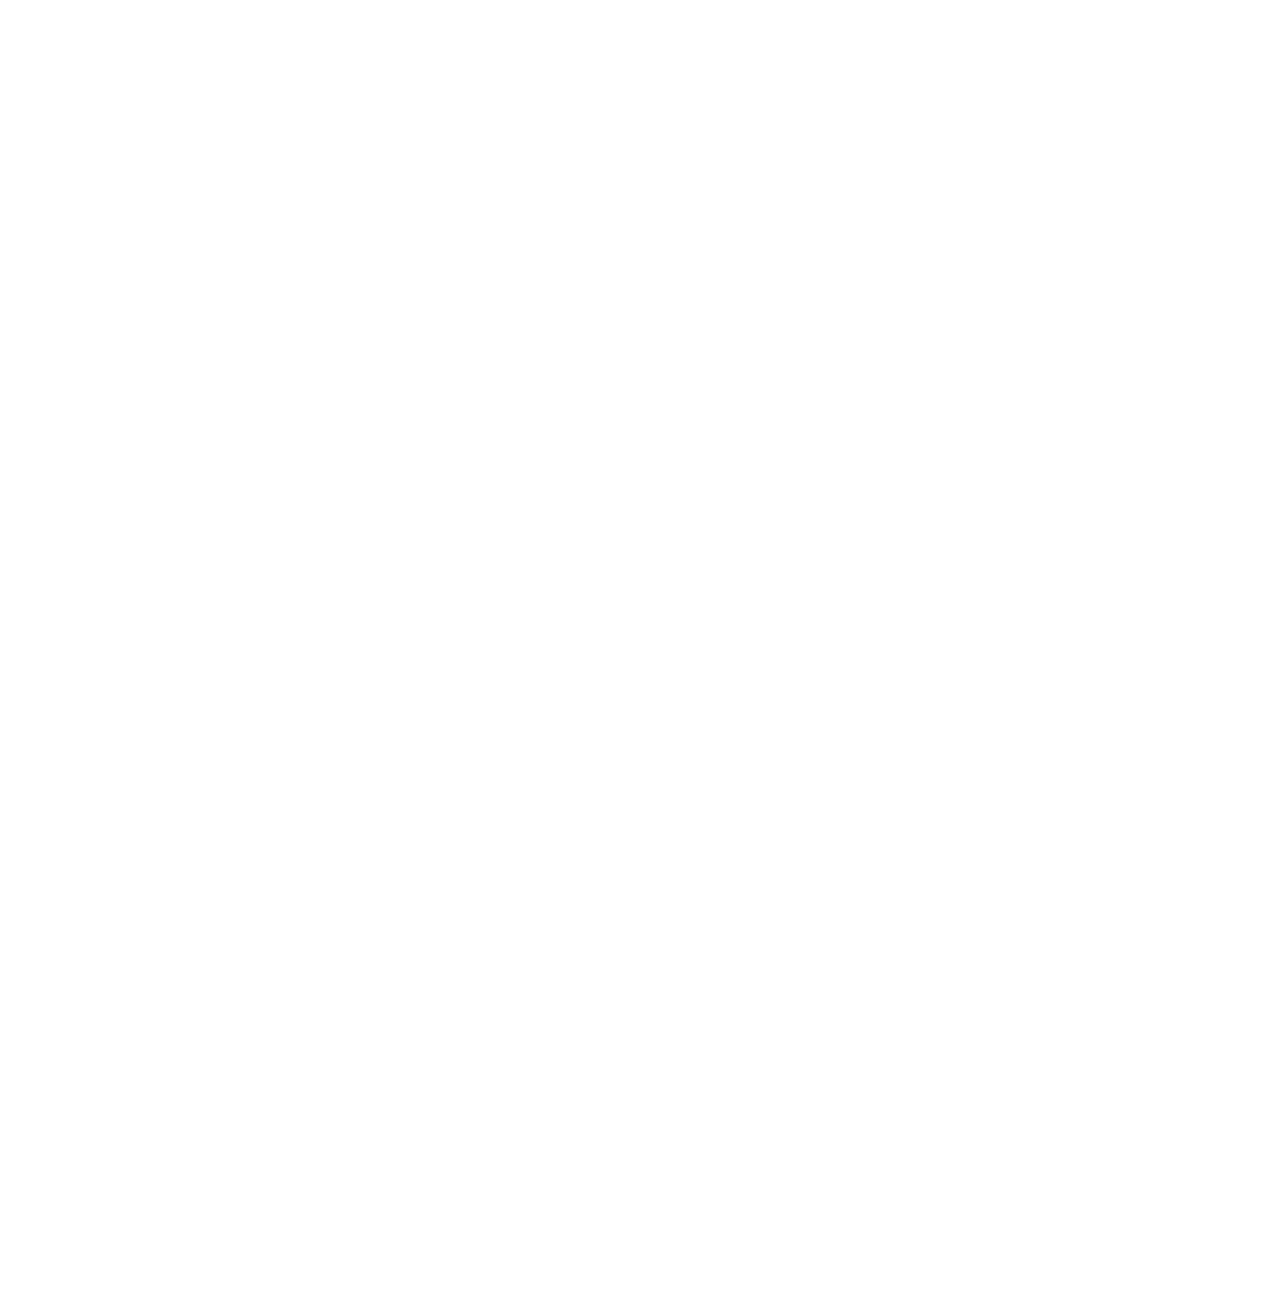
==== index.html @ 205726da "project 3" ====
<!DOCTYPE html>

<html>
<head>
    <meta Content-Type: text/html; charset=utf-8>
    <title>Project 3</title>
    
    <link href="css/bootstrap.min.css" rel="stylesheet">
    <script src="http://ajax.googleapis.com/ajax/libs/jquery/1.8.2/jquery.min.js"></script>
    <script src="http://code.highcharts.com/highcharts.js"></script>

<script>
    
$(function () {
    $('#scatter-graph').highcharts({
        chart: {
            type: 'scatter',
            zoomType: 'xy'
        },
        title: {
            text: 'Amount of Funding for Health/Food Versus Number of Farmers Markets by Too and Least States'
        },
        subtitle: {
            text: 'Source: Heinz  2003'
        },
        xAxis: {
            title: {
                enabled: true,
                text: 'Amount of Funding ($)'
            },
            startOnTick: true,
            endOnTick: true,
            showLastLabel: true
        },
        yAxis: {
            title: {
                text: 'Number of Farmers Markets'
            }
        },
        legend: {
            layout: 'vertical',
            align: 'left',
            verticalAlign: 'top',
            x: 60,
            y: 50,
            floating: true,
            backgroundColor: (Highcharts.theme && Highcharts.theme.legendBackgroundColor) || '#FFFFFF',
            borderWidth: 1
        },
        plotOptions: {
            scatter: {
                marker: {
                    radius: 5,
                    states: {
                        hover: {
                            enabled: true,
                            lineColor: 'rgb(100,100,100)'
                        }
                    }
                },
                states: {
                    hover: {
                        marker: {
                            enabled: false
                        }
                    }
                },
                tooltip: {
                    headerFormat: '<b>{series.name}</b><br>',
                    pointFormat: '{point.x} markets, ${point.y} of funding'
                }
            }
        },
        series: [{
            name: 'Fullerton, ND',
            color: 'rgba(223, 83, 83, .5)',
            data: [[0, 392]]

        }, {
            name: 'Madison, WI',
            color: 'rgba(119, 152, 191, .5)',
            data: [[18, 4126641]]
        }, {
            name: 'Dallas, OR',
            color: 'rgba(119, 152, 191, .5)',
            data: [[1, 10199264]]
        }]
    });
});    
    
    
   
   
    
    
    
$(function () { 
        $('#bar-chart').highcharts({
                chart: {
                    type: 'scatter'
                },
                title: {
                    text: 'Project scores'
                },
                xAxis: {
                    categories: ['Project 1', 'Project 2', 'Project 3']
                },
                yAxis: {
                    title: {
                        text: 'Funding Amount'
                    }
                },
                labels:{
                    items:[{
                        html: "This is my label",
                        style: {
                            left: '700px',
                            top: '300px',
                        }
                    }]
                    
                },


                series: [{
                    name: 'Walker, MN',
                    color: 'rgba(223, 83, 83, .5)',
                    data: [398, 2]
                }, {
                    name: 'Dallas, OR',
                    data: [100, 30, 80]
                }, {
                    name: 'West Poland, ME',
                    data: [5, 40, 20]
                }]
            });
        });

        $(function () {

    $(document).ready(function () {

        // Build the chart
        $('#pie-chart').highcharts({
            chart: {
                plotBackgroundColor: null,
                plotBorderWidth: null,
                plotShadow: false
            },
            title: {
                text: 'Browser market shares at a specific website, 2014'
            },
            tooltip: {
                pointFormat: '{series.name}: <b>{point.percentage:.1f}%</b>'
            },
            plotOptions: {
                pie: {
                    allowPointSelect: true,
                    cursor: 'pointer',
                    dataLabels: {
                        enabled: false
                    },
                    showInLegend: true
                }
            },
            series: [{
                type: 'pie',
                name: 'Browser share',
                data: [
                    ['Firefox',   45.0],
                    ['IE',       26.8],
                    {
                        name: 'Chrome',
                        y: 12.8,
                        sliced: true,
                        selected: true
                    },
                    ['Safari',    8.5],
                    ['Opera',     6.2],
                    ['Others',   0.7]
                ]
            }]
        });
    });

});
        
        
        
</script>


</head>

<body>

<div id="scatter-graph" style="width:90%; height:500px;"></div>
<div id="bar-chart" style="width:100%; height:400px;"></div>
<div id="pie-chart" style="width:50%; height:400px;"></div>


</body>
</html>


</body>
</html>
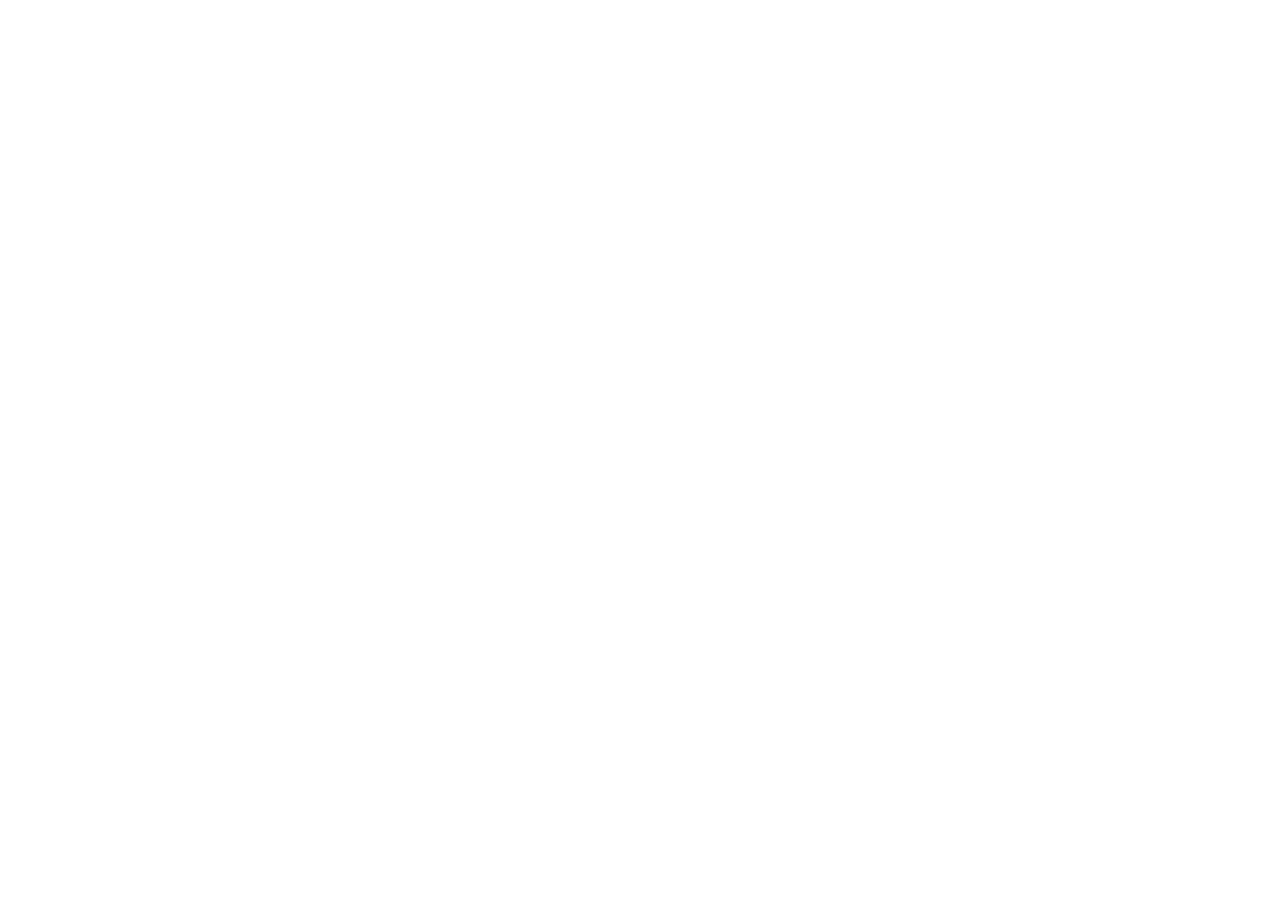
==== commit 25acec59: "a working chart" ====
--- a/index.html
+++ b/index.html
@@ -1,207 +1,15 @@
-<!DOCTYPE html>
+<!DOCTYPE html PUBLIC "-//W3C//DTD XHTML 1.0 Transitional//EN" "http://www.w3.org/TR/xhtml1/DTD/xhtml1-transitional.dtd">
+<html xmlns="http://www.w3.org/1999/xhtml">
+<head>
+    <script src="http://ajax.googleapis.com/ajax/libs/jquery/1.9.1/jquery.min.js" type="text/javascript"></script>
+    <script src="http://code.highcharts.com/highcharts.js"></script>
+    <script src="/js/chart.js"></script>
+    <link href="StyleSheet.css" rel="stylesheet" type="text/css" />
 
-<html>
-<head>
-    <meta Content-Type: text/html; charset=utf-8>
-    <title>Project 3</title>
-    
-    <link href="css/bootstrap.min.css" rel="stylesheet">
-    <script src="http://ajax.googleapis.com/ajax/libs/jquery/1.8.2/jquery.min.js"></script>
-    <script src="http://code.highcharts.com/highcharts.js"></script>
-
-<script>
-    
-$(function () {
-    $('#scatter-graph').highcharts({
-        chart: {
-            type: 'scatter',
-            zoomType: 'xy'
-        },
-        title: {
-            text: 'Amount of Funding for Health/Food Versus Number of Farmers Markets by Too and Least States'
-        },
-        subtitle: {
-            text: 'Source: Heinz  2003'
-        },
-        xAxis: {
-            title: {
-                enabled: true,
-                text: 'Amount of Funding ($)'
-            },
-            startOnTick: true,
-            endOnTick: true,
-            showLastLabel: true
-        },
-        yAxis: {
-            title: {
-                text: 'Number of Farmers Markets'
-            }
-        },
-        legend: {
-            layout: 'vertical',
-            align: 'left',
-            verticalAlign: 'top',
-            x: 60,
-            y: 50,
-            floating: true,
-            backgroundColor: (Highcharts.theme && Highcharts.theme.legendBackgroundColor) || '#FFFFFF',
-            borderWidth: 1
-        },
-        plotOptions: {
-            scatter: {
-                marker: {
-                    radius: 5,
-                    states: {
-                        hover: {
-                            enabled: true,
-                            lineColor: 'rgb(100,100,100)'
-                        }
-                    }
-                },
-                states: {
-                    hover: {
-                        marker: {
-                            enabled: false
-                        }
-                    }
-                },
-                tooltip: {
-                    headerFormat: '<b>{series.name}</b><br>',
-                    pointFormat: '{point.x} markets, ${point.y} of funding'
-                }
-            }
-        },
-        series: [{
-            name: 'Fullerton, ND',
-            color: 'rgba(223, 83, 83, .5)',
-            data: [[0, 392]]
-
-        }, {
-            name: 'Madison, WI',
-            color: 'rgba(119, 152, 191, .5)',
-            data: [[18, 4126641]]
-        }, {
-            name: 'Dallas, OR',
-            color: 'rgba(119, 152, 191, .5)',
-            data: [[1, 10199264]]
-        }]
-    });
-});    
-    
-    
-   
-   
-    
-    
-    
-$(function () { 
-        $('#bar-chart').highcharts({
-                chart: {
-                    type: 'scatter'
-                },
-                title: {
-                    text: 'Project scores'
-                },
-                xAxis: {
-                    categories: ['Project 1', 'Project 2', 'Project 3']
-                },
-                yAxis: {
-                    title: {
-                        text: 'Funding Amount'
-                    }
-                },
-                labels:{
-                    items:[{
-                        html: "This is my label",
-                        style: {
-                            left: '700px',
-                            top: '300px',
-                        }
-                    }]
-                    
-                },
-
-
-                series: [{
-                    name: 'Walker, MN',
-                    color: 'rgba(223, 83, 83, .5)',
-                    data: [398, 2]
-                }, {
-                    name: 'Dallas, OR',
-                    data: [100, 30, 80]
-                }, {
-                    name: 'West Poland, ME',
-                    data: [5, 40, 20]
-                }]
-            });
-        });
-
-        $(function () {
-
-    $(document).ready(function () {
-
-        // Build the chart
-        $('#pie-chart').highcharts({
-            chart: {
-                plotBackgroundColor: null,
-                plotBorderWidth: null,
-                plotShadow: false
-            },
-            title: {
-                text: 'Browser market shares at a specific website, 2014'
-            },
-            tooltip: {
-                pointFormat: '{series.name}: <b>{point.percentage:.1f}%</b>'
-            },
-            plotOptions: {
-                pie: {
-                    allowPointSelect: true,
-                    cursor: 'pointer',
-                    dataLabels: {
-                        enabled: false
-                    },
-                    showInLegend: true
-                }
-            },
-            series: [{
-                type: 'pie',
-                name: 'Browser share',
-                data: [
-                    ['Firefox',   45.0],
-                    ['IE',       26.8],
-                    {
-                        name: 'Chrome',
-                        y: 12.8,
-                        sliced: true,
-                        selected: true
-                    },
-                    ['Safari',    8.5],
-                    ['Opera',     6.2],
-                    ['Others',   0.7]
-                ]
-            }]
-        });
-    });
-
-});
-        
-        
-        
-</script>
 
 
 </head>
-
 <body>
-
-<div id="scatter-graph" style="width:90%; height:500px;"></div>
-<div id="bar-chart" style="width:100%; height:400px;"></div>
-<div id="pie-chart" style="width:50%; height:400px;"></div>
-
-
+    <div id="chart"></div>
 </body>
 </html>
-
-
-</body>
-</html>
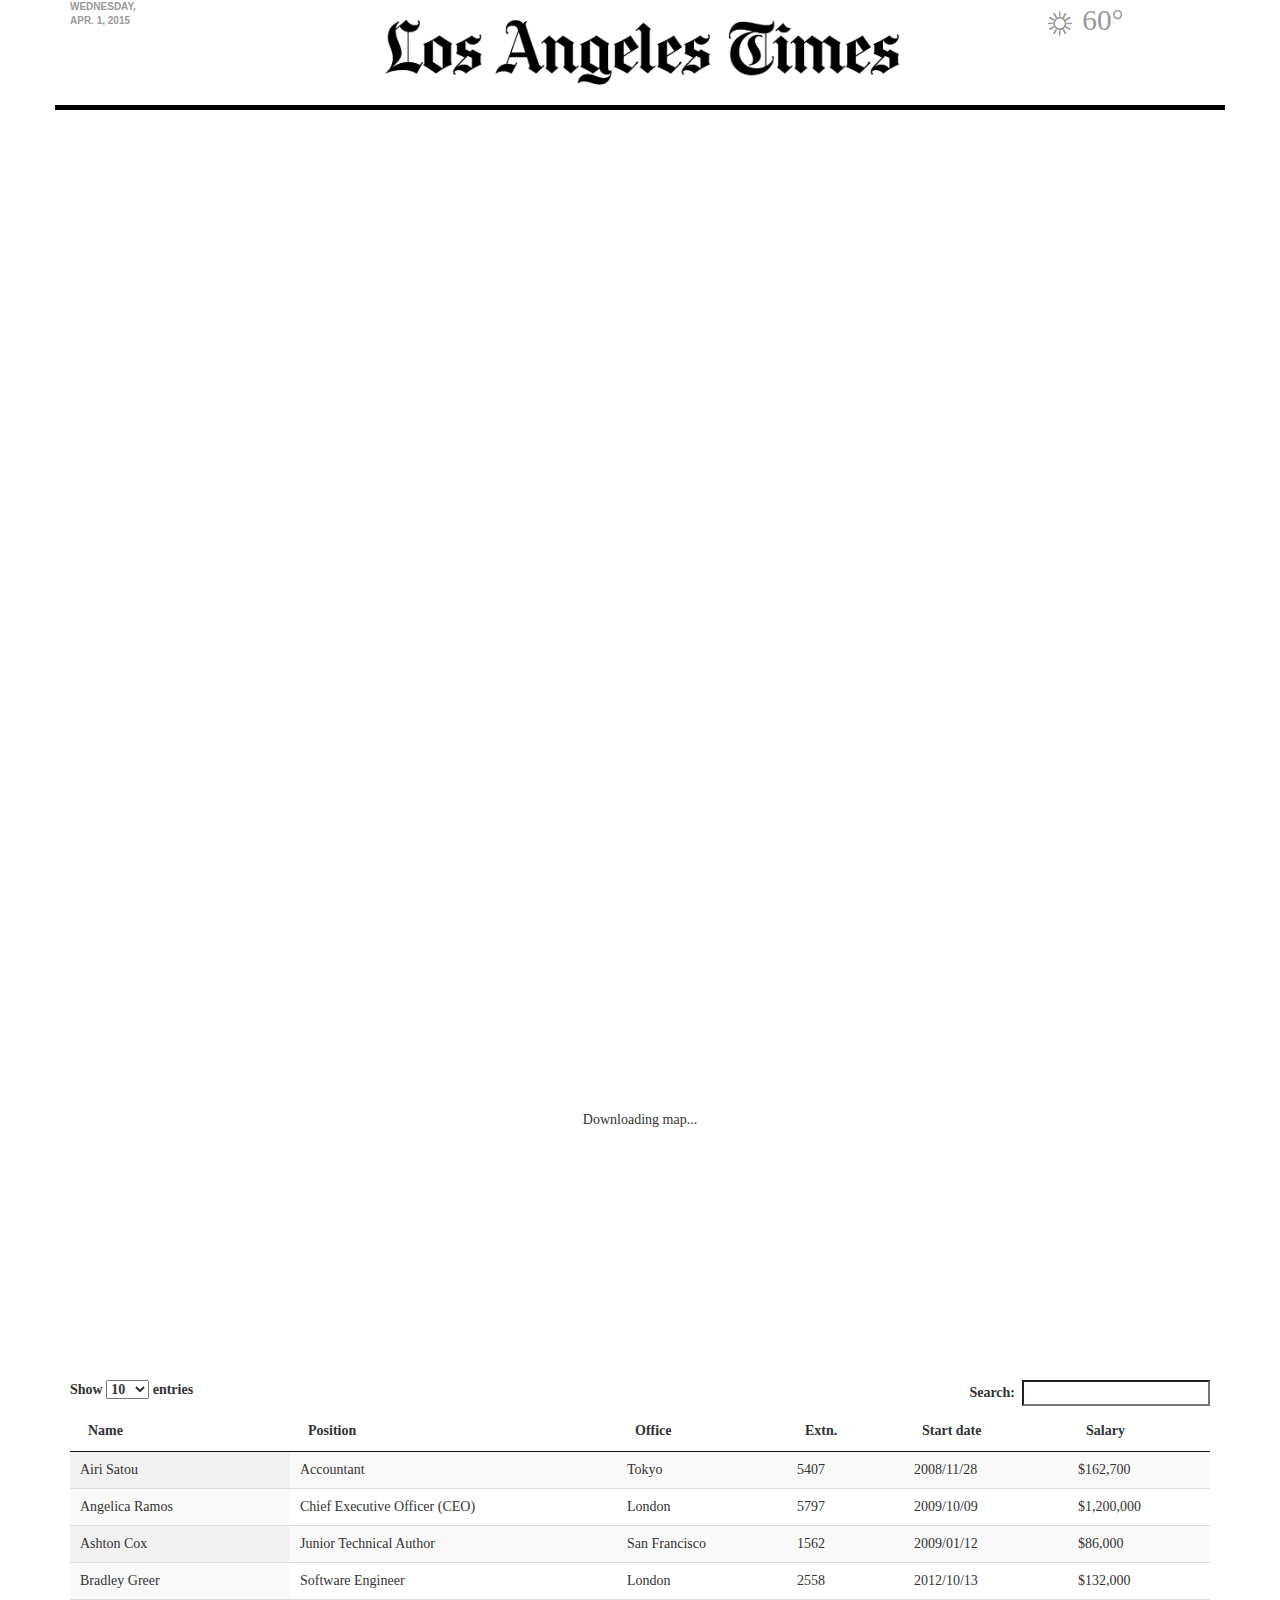
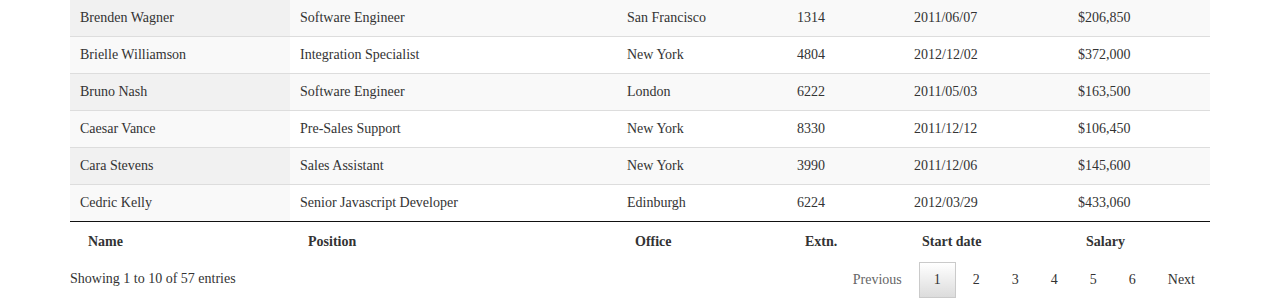
==== commit 2c446cab: "charts on dere" ====
--- a/index.html
+++ b/index.html
@@ -1,15 +1,96 @@
 <!DOCTYPE html PUBLIC "-//W3C//DTD XHTML 1.0 Transitional//EN" "http://www.w3.org/TR/xhtml1/DTD/xhtml1-transitional.dtd">
 <html xmlns="http://www.w3.org/1999/xhtml">
 <head>
+    <link href="/css/bootstrap.min.css" rel="stylesheet">
     <script src="http://ajax.googleapis.com/ajax/libs/jquery/1.9.1/jquery.min.js" type="text/javascript"></script>
+    <script src="js/dataTable.js"></script>
     <script src="http://code.highcharts.com/highcharts.js"></script>
+    <script src="http://code.highcharts.com/maps/modules/map.js"></script>
     <script src="/js/chart.js"></script>
-    <link href="StyleSheet.css" rel="stylesheet" type="text/css" />
+    <script src="/js/other.js"></script>
+    <script src="/js/map.js"></script>
+    <link href="/css/styles.css" rel="stylesheet" type="text/css" />
+    
+    <!--datatable stuff-->
+    <link href="/css/dataTable.css" rel="stylesheet" type="text/css" />
+    
 
+<script src="http://code.highcharts.com/maps/modules/exporting.js"></script>
+<script src="http://code.highcharts.com/mapdata/countries/us/us-all-all.js"></script>
 
 
 </head>
 <body>
+    <div class="container">
+    <div class="row nav">
+        <div class="col-md-2 date">
+            Wednesday,<br>Apr. 1, 2015
+     </div>
+     
+     <div class="col-md-8 title">
+        <center><img src="/images/latimes.png"></center>
+     </div>
+    
+     <div class="col-md-2 weather">
+        <img src="/images/sun.png">
+        60&deg;
+     </div>
+     
+    </div>
+    
+    <div class="col-md-12">
+    
+    <div id="chart2"></div>
     <div id="chart"></div>
+    
+    
+    
+    
+    
+    <div id="map" style="height: 520px; min-width: 310px; width: 800px; margin: 0 auto; text-align:center; line-height: 520px">
+	Downloading map...
+</div>
+
+
+
+
+
+
+
+    
+    
+    </div> <!--closes charts-->
+    
+    
+    <table id="example" class="display" cellspacing="0" width="100%">
+        <thead>
+            <tr>
+                <th>Name</th>
+                <th>Position</th>
+                <th>Office</th>
+                <th>Extn.</th>
+                <th>Start date</th>
+                <th>Salary</th>
+            </tr>
+        </thead>
+ 
+        <tfoot>
+            <tr>
+                <th>Name</th>
+                <th>Position</th>
+                <th>Office</th>
+                <th>Extn.</th>
+                <th>Start date</th>
+                <th>Salary</th>
+            </tr>
+        </tfoot>
+    </table>
+    
+    </div> <!--closes container-->
+    
+    
+    
+    
+    
 </body>
 </html>
--- a/css/styles.css
+++ b/css/styles.css
@@ -0,0 +1,52 @@
+body{
+    font-family: Georgia, serif;
+
+}
+
+.title{
+    text-align: center;
+}
+
+.title img{
+    width: 70%;
+    padding-top: 1em;
+    text-align: center;
+}
+
+.nav{
+    height: 110px;
+    border-bottom: 5px solid black;
+    
+}
+
+.date{
+    text-transform: uppercase;
+    color: #999;
+    font-family: Helvetica, Arial, sans-serif;
+    font-size: 10px;
+    font-weight: bold;
+    float: bottom;
+    /*position: relative;
+        top: 5em;
+    margin-bottom: -5em;*/
+    
+}
+
+.weather{
+    color: #999;
+    font-family: Clarendon LT Std;
+    font-size: 22pt;
+    display: table-cell;
+    vertical-align: bottom;
+    /*position: relative;
+        top: 1.5em;
+    margin-bottom: -1.5em;
+    float: right;*/
+}
+
+
+#chart2{
+    margin-top: 50px;
+    height:50em
+}
+
--- a/css/dataTable.css
+++ b/css/dataTable.css
@@ -0,0 +1,476 @@
+/*
+ * Table styles
+ */
+table.dataTable {
+  width: 100%;
+  margin: 0 auto;
+  clear: both;
+  border-collapse: separate;
+  border-spacing: 0;
+  /*
+   * Header and footer styles
+   */
+  /*
+   * Body styles
+   */
+}
+table.dataTable thead th,
+table.dataTable tfoot th {
+  font-weight: bold;
+}
+table.dataTable thead th,
+table.dataTable thead td {
+  padding: 10px 18px;
+  border-bottom: 1px solid #111111;
+}
+table.dataTable thead th:active,
+table.dataTable thead td:active {
+  outline: none;
+}
+table.dataTable tfoot th,
+table.dataTable tfoot td {
+  padding: 10px 18px 6px 18px;
+  border-top: 1px solid #111111;
+}
+table.dataTable thead .sorting_asc,
+table.dataTable thead .sorting_desc,
+table.dataTable thead .sorting {
+  cursor: pointer;
+  *cursor: hand;
+}
+table.dataTable thead .sorting {
+  background: url("../images/sort_both.png") no-repeat center right;
+}
+table.dataTable thead .sorting_asc {
+  background: url("../images/sort_asc.png") no-repeat center right;
+}
+table.dataTable thead .sorting_desc {
+  background: url("../images/sort_desc.png") no-repeat center right;
+}
+table.dataTable thead .sorting_asc_disabled {
+  background: url("../images/sort_asc_disabled.png") no-repeat center right;
+}
+table.dataTable thead .sorting_desc_disabled {
+  background: url("../images/sort_desc_disabled.png") no-repeat center right;
+}
+table.dataTable tbody tr {
+  background-color: white;
+}
+table.dataTable tbody tr.selected {
+  background-color: #b0bed9;
+}
+table.dataTable tbody th,
+table.dataTable tbody td {
+  padding: 8px 10px;
+}
+table.dataTable.row-border tbody th, table.dataTable.row-border tbody td, table.dataTable.display tbody th, table.dataTable.display tbody td {
+  border-top: 1px solid #dddddd;
+}
+table.dataTable.row-border tbody tr:first-child th,
+table.dataTable.row-border tbody tr:first-child td, table.dataTable.display tbody tr:first-child th,
+table.dataTable.display tbody tr:first-child td {
+  border-top: none;
+}
+table.dataTable.cell-border tbody th, table.dataTable.cell-border tbody td {
+  border-top: 1px solid #dddddd;
+  border-right: 1px solid #dddddd;
+}
+table.dataTable.cell-border tbody tr th:first-child,
+table.dataTable.cell-border tbody tr td:first-child {
+  border-left: 1px solid #dddddd;
+}
+table.dataTable.cell-border tbody tr:first-child th,
+table.dataTable.cell-border tbody tr:first-child td {
+  border-top: none;
+}
+table.dataTable.stripe tbody tr.odd, table.dataTable.display tbody tr.odd {
+  background-color: #f9f9f9;
+}
+table.dataTable.stripe tbody tr.odd.selected, table.dataTable.display tbody tr.odd.selected {
+  background-color: #abb9d3;
+}
+table.dataTable.hover tbody tr:hover,
+table.dataTable.hover tbody tr.odd:hover,
+table.dataTable.hover tbody tr.even:hover, table.dataTable.display tbody tr:hover,
+table.dataTable.display tbody tr.odd:hover,
+table.dataTable.display tbody tr.even:hover {
+  background-color: whitesmoke;
+}
+table.dataTable.hover tbody tr:hover.selected,
+table.dataTable.hover tbody tr.odd:hover.selected,
+table.dataTable.hover tbody tr.even:hover.selected, table.dataTable.display tbody tr:hover.selected,
+table.dataTable.display tbody tr.odd:hover.selected,
+table.dataTable.display tbody tr.even:hover.selected {
+  background-color: #a9b7d1;
+}
+table.dataTable.order-column tbody tr > .sorting_1,
+table.dataTable.order-column tbody tr > .sorting_2,
+table.dataTable.order-column tbody tr > .sorting_3, table.dataTable.display tbody tr > .sorting_1,
+table.dataTable.display tbody tr > .sorting_2,
+table.dataTable.display tbody tr > .sorting_3 {
+  background-color: #f9f9f9;
+}
+table.dataTable.order-column tbody tr.selected > .sorting_1,
+table.dataTable.order-column tbody tr.selected > .sorting_2,
+table.dataTable.order-column tbody tr.selected > .sorting_3, table.dataTable.display tbody tr.selected > .sorting_1,
+table.dataTable.display tbody tr.selected > .sorting_2,
+table.dataTable.display tbody tr.selected > .sorting_3 {
+  background-color: #acbad4;
+}
+table.dataTable.display tbody tr.odd > .sorting_1, table.dataTable.order-column.stripe tbody tr.odd > .sorting_1 {
+  background-color: #f1f1f1;
+}
+table.dataTable.display tbody tr.odd > .sorting_2, table.dataTable.order-column.stripe tbody tr.odd > .sorting_2 {
+  background-color: #f3f3f3;
+}
+table.dataTable.display tbody tr.odd > .sorting_3, table.dataTable.order-column.stripe tbody tr.odd > .sorting_3 {
+  background-color: whitesmoke;
+}
+table.dataTable.display tbody tr.odd.selected > .sorting_1, table.dataTable.order-column.stripe tbody tr.odd.selected > .sorting_1 {
+  background-color: #a6b3cd;
+}
+table.dataTable.display tbody tr.odd.selected > .sorting_2, table.dataTable.order-column.stripe tbody tr.odd.selected > .sorting_2 {
+  background-color: #a7b5ce;
+}
+table.dataTable.display tbody tr.odd.selected > .sorting_3, table.dataTable.order-column.stripe tbody tr.odd.selected > .sorting_3 {
+  background-color: #a9b6d0;
+}
+table.dataTable.display tbody tr.even > .sorting_1, table.dataTable.order-column.stripe tbody tr.even > .sorting_1 {
+  background-color: #f9f9f9;
+}
+table.dataTable.display tbody tr.even > .sorting_2, table.dataTable.order-column.stripe tbody tr.even > .sorting_2 {
+  background-color: #fbfbfb;
+}
+table.dataTable.display tbody tr.even > .sorting_3, table.dataTable.order-column.stripe tbody tr.even > .sorting_3 {
+  background-color: #fdfdfd;
+}
+table.dataTable.display tbody tr.even.selected > .sorting_1, table.dataTable.order-column.stripe tbody tr.even.selected > .sorting_1 {
+  background-color: #acbad4;
+}
+table.dataTable.display tbody tr.even.selected > .sorting_2, table.dataTable.order-column.stripe tbody tr.even.selected > .sorting_2 {
+  background-color: #adbbd6;
+}
+table.dataTable.display tbody tr.even.selected > .sorting_3, table.dataTable.order-column.stripe tbody tr.even.selected > .sorting_3 {
+  background-color: #afbdd8;
+}
+table.dataTable.display tbody tr:hover > .sorting_1,
+table.dataTable.display tbody tr.odd:hover > .sorting_1,
+table.dataTable.display tbody tr.even:hover > .sorting_1, table.dataTable.order-column.hover tbody tr:hover > .sorting_1,
+table.dataTable.order-column.hover tbody tr.odd:hover > .sorting_1,
+table.dataTable.order-column.hover tbody tr.even:hover > .sorting_1 {
+  background-color: #eaeaea;
+}
+table.dataTable.display tbody tr:hover > .sorting_2,
+table.dataTable.display tbody tr.odd:hover > .sorting_2,
+table.dataTable.display tbody tr.even:hover > .sorting_2, table.dataTable.order-column.hover tbody tr:hover > .sorting_2,
+table.dataTable.order-column.hover tbody tr.odd:hover > .sorting_2,
+table.dataTable.order-column.hover tbody tr.even:hover > .sorting_2 {
+  background-color: #ebebeb;
+}
+table.dataTable.display tbody tr:hover > .sorting_3,
+table.dataTable.display tbody tr.odd:hover > .sorting_3,
+table.dataTable.display tbody tr.even:hover > .sorting_3, table.dataTable.order-column.hover tbody tr:hover > .sorting_3,
+table.dataTable.order-column.hover tbody tr.odd:hover > .sorting_3,
+table.dataTable.order-column.hover tbody tr.even:hover > .sorting_3 {
+  background-color: #eeeeee;
+}
+table.dataTable.display tbody tr:hover.selected > .sorting_1,
+table.dataTable.display tbody tr.odd:hover.selected > .sorting_1,
+table.dataTable.display tbody tr.even:hover.selected > .sorting_1, table.dataTable.order-column.hover tbody tr:hover.selected > .sorting_1,
+table.dataTable.order-column.hover tbody tr.odd:hover.selected > .sorting_1,
+table.dataTable.order-column.hover tbody tr.even:hover.selected > .sorting_1 {
+  background-color: #a1aec7;
+}
+table.dataTable.display tbody tr:hover.selected > .sorting_2,
+table.dataTable.display tbody tr.odd:hover.selected > .sorting_2,
+table.dataTable.display tbody tr.even:hover.selected > .sorting_2, table.dataTable.order-column.hover tbody tr:hover.selected > .sorting_2,
+table.dataTable.order-column.hover tbody tr.odd:hover.selected > .sorting_2,
+table.dataTable.order-column.hover tbody tr.even:hover.selected > .sorting_2 {
+  background-color: #a2afc8;
+}
+table.dataTable.display tbody tr:hover.selected > .sorting_3,
+table.dataTable.display tbody tr.odd:hover.selected > .sorting_3,
+table.dataTable.display tbody tr.even:hover.selected > .sorting_3, table.dataTable.order-column.hover tbody tr:hover.selected > .sorting_3,
+table.dataTable.order-column.hover tbody tr.odd:hover.selected > .sorting_3,
+table.dataTable.order-column.hover tbody tr.even:hover.selected > .sorting_3 {
+  background-color: #a4b2cb;
+}
+table.dataTable.no-footer {
+  border-bottom: 1px solid #111111;
+}
+table.dataTable.nowrap th, table.dataTable.nowrap td {
+  white-space: nowrap;
+}
+table.dataTable.compact thead th,
+table.dataTable.compact thead td {
+  padding: 5px 9px;
+}
+table.dataTable.compact tfoot th,
+table.dataTable.compact tfoot td {
+  padding: 5px 9px 3px 9px;
+}
+table.dataTable.compact tbody th,
+table.dataTable.compact tbody td {
+  padding: 4px 5px;
+}
+table.dataTable th.dt-left,
+table.dataTable td.dt-left {
+  text-align: left;
+}
+table.dataTable th.dt-center,
+table.dataTable td.dt-center,
+table.dataTable td.dataTables_empty {
+  text-align: center;
+}
+table.dataTable th.dt-right,
+table.dataTable td.dt-right {
+  text-align: right;
+}
+table.dataTable th.dt-justify,
+table.dataTable td.dt-justify {
+  text-align: justify;
+}
+table.dataTable th.dt-nowrap,
+table.dataTable td.dt-nowrap {
+  white-space: nowrap;
+}
+table.dataTable thead th.dt-head-left,
+table.dataTable thead td.dt-head-left,
+table.dataTable tfoot th.dt-head-left,
+table.dataTable tfoot td.dt-head-left {
+  text-align: left;
+}
+table.dataTable thead th.dt-head-center,
+table.dataTable thead td.dt-head-center,
+table.dataTable tfoot th.dt-head-center,
+table.dataTable tfoot td.dt-head-center {
+  text-align: center;
+}
+table.dataTable thead th.dt-head-right,
+table.dataTable thead td.dt-head-right,
+table.dataTable tfoot th.dt-head-right,
+table.dataTable tfoot td.dt-head-right {
+  text-align: right;
+}
+table.dataTable thead th.dt-head-justify,
+table.dataTable thead td.dt-head-justify,
+table.dataTable tfoot th.dt-head-justify,
+table.dataTable tfoot td.dt-head-justify {
+  text-align: justify;
+}
+table.dataTable thead th.dt-head-nowrap,
+table.dataTable thead td.dt-head-nowrap,
+table.dataTable tfoot th.dt-head-nowrap,
+table.dataTable tfoot td.dt-head-nowrap {
+  white-space: nowrap;
+}
+table.dataTable tbody th.dt-body-left,
+table.dataTable tbody td.dt-body-left {
+  text-align: left;
+}
+table.dataTable tbody th.dt-body-center,
+table.dataTable tbody td.dt-body-center {
+  text-align: center;
+}
+table.dataTable tbody th.dt-body-right,
+table.dataTable tbody td.dt-body-right {
+  text-align: right;
+}
+table.dataTable tbody th.dt-body-justify,
+table.dataTable tbody td.dt-body-justify {
+  text-align: justify;
+}
+table.dataTable tbody th.dt-body-nowrap,
+table.dataTable tbody td.dt-body-nowrap {
+  white-space: nowrap;
+}
+
+table.dataTable,
+table.dataTable th,
+table.dataTable td {
+  -webkit-box-sizing: content-box;
+  -moz-box-sizing: content-box;
+  box-sizing: content-box;
+}
+
+/*
+ * Control feature layout
+ */
+.dataTables_wrapper {
+  position: relative;
+  clear: both;
+  *zoom: 1;
+  zoom: 1;
+}
+.dataTables_wrapper .dataTables_length {
+  float: left;
+}
+.dataTables_wrapper .dataTables_filter {
+  float: right;
+  text-align: right;
+}
+.dataTables_wrapper .dataTables_filter input {
+  margin-left: 0.5em;
+}
+.dataTables_wrapper .dataTables_info {
+  clear: both;
+  float: left;
+  padding-top: 0.755em;
+}
+.dataTables_wrapper .dataTables_paginate {
+  float: right;
+  text-align: right;
+  padding-top: 0.25em;
+}
+.dataTables_wrapper .dataTables_paginate .paginate_button {
+  box-sizing: border-box;
+  display: inline-block;
+  min-width: 1.5em;
+  padding: 0.5em 1em;
+  margin-left: 2px;
+  text-align: center;
+  text-decoration: none !important;
+  cursor: pointer;
+  *cursor: hand;
+  color: #333333 !important;
+  border: 1px solid transparent;
+}
+.dataTables_wrapper .dataTables_paginate .paginate_button.current, .dataTables_wrapper .dataTables_paginate .paginate_button.current:hover {
+  color: #333333 !important;
+  border: 1px solid #cacaca;
+  background-color: white;
+  background: -webkit-gradient(linear, left top, left bottom, color-stop(0%, white), color-stop(100%, gainsboro));
+  /* Chrome,Safari4+ */
+  background: -webkit-linear-gradient(top, white 0%, gainsboro 100%);
+  /* Chrome10+,Safari5.1+ */
+  background: -moz-linear-gradient(top, white 0%, gainsboro 100%);
+  /* FF3.6+ */
+  background: -ms-linear-gradient(top, white 0%, gainsboro 100%);
+  /* IE10+ */
+  background: -o-linear-gradient(top, white 0%, gainsboro 100%);
+  /* Opera 11.10+ */
+  background: linear-gradient(to bottom, white 0%, gainsboro 100%);
+  /* W3C */
+}
+.dataTables_wrapper .dataTables_paginate .paginate_button.disabled, .dataTables_wrapper .dataTables_paginate .paginate_button.disabled:hover, .dataTables_wrapper .dataTables_paginate .paginate_button.disabled:active {
+  cursor: default;
+  color: #666 !important;
+  border: 1px solid transparent;
+  background: transparent;
+  box-shadow: none;
+}
+.dataTables_wrapper .dataTables_paginate .paginate_button:hover {
+  color: white !important;
+  border: 1px solid #111111;
+  background-color: #585858;
+  background: -webkit-gradient(linear, left top, left bottom, color-stop(0%, #585858), color-stop(100%, #111111));
+  /* Chrome,Safari4+ */
+  background: -webkit-linear-gradient(top, #585858 0%, #111111 100%);
+  /* Chrome10+,Safari5.1+ */
+  background: -moz-linear-gradient(top, #585858 0%, #111111 100%);
+  /* FF3.6+ */
+  background: -ms-linear-gradient(top, #585858 0%, #111111 100%);
+  /* IE10+ */
+  background: -o-linear-gradient(top, #585858 0%, #111111 100%);
+  /* Opera 11.10+ */
+  background: linear-gradient(to bottom, #585858 0%, #111111 100%);
+  /* W3C */
+}
+.dataTables_wrapper .dataTables_paginate .paginate_button:active {
+  outline: none;
+  background-color: #2b2b2b;
+  background: -webkit-gradient(linear, left top, left bottom, color-stop(0%, #2b2b2b), color-stop(100%, #0c0c0c));
+  /* Chrome,Safari4+ */
+  background: -webkit-linear-gradient(top, #2b2b2b 0%, #0c0c0c 100%);
+  /* Chrome10+,Safari5.1+ */
+  background: -moz-linear-gradient(top, #2b2b2b 0%, #0c0c0c 100%);
+  /* FF3.6+ */
+  background: -ms-linear-gradient(top, #2b2b2b 0%, #0c0c0c 100%);
+  /* IE10+ */
+  background: -o-linear-gradient(top, #2b2b2b 0%, #0c0c0c 100%);
+  /* Opera 11.10+ */
+  background: linear-gradient(to bottom, #2b2b2b 0%, #0c0c0c 100%);
+  /* W3C */
+  box-shadow: inset 0 0 3px #111;
+}
+.dataTables_wrapper .dataTables_processing {
+  position: absolute;
+  top: 50%;
+  left: 50%;
+  width: 100%;
+  height: 40px;
+  margin-left: -50%;
+  margin-top: -25px;
+  padding-top: 20px;
+  text-align: center;
+  font-size: 1.2em;
+  background-color: white;
+  background: -webkit-gradient(linear, left top, right top, color-stop(0%, rgba(255, 255, 255, 0)), color-stop(25%, rgba(255, 255, 255, 0.9)), color-stop(75%, rgba(255, 255, 255, 0.9)), color-stop(100%, rgba(255, 255, 255, 0)));
+  /* Chrome,Safari4+ */
+  background: -webkit-linear-gradient(left, rgba(255, 255, 255, 0) 0%, rgba(255, 255, 255, 0.9) 25%, rgba(255, 255, 255, 0.9) 75%, rgba(255, 255, 255, 0) 100%);
+  /* Chrome10+,Safari5.1+ */
+  background: -moz-linear-gradient(left, rgba(255, 255, 255, 0) 0%, rgba(255, 255, 255, 0.9) 25%, rgba(255, 255, 255, 0.9) 75%, rgba(255, 255, 255, 0) 100%);
+  /* FF3.6+ */
+  background: -ms-linear-gradient(left, rgba(255, 255, 255, 0) 0%, rgba(255, 255, 255, 0.9) 25%, rgba(255, 255, 255, 0.9) 75%, rgba(255, 255, 255, 0) 100%);
+  /* IE10+ */
+  background: -o-linear-gradient(left, rgba(255, 255, 255, 0) 0%, rgba(255, 255, 255, 0.9) 25%, rgba(255, 255, 255, 0.9) 75%, rgba(255, 255, 255, 0) 100%);
+  /* Opera 11.10+ */
+  background: linear-gradient(to right, rgba(255, 255, 255, 0) 0%, rgba(255, 255, 255, 0.9) 25%, rgba(255, 255, 255, 0.9) 75%, rgba(255, 255, 255, 0) 100%);
+  /* W3C */
+}
+.dataTables_wrapper .dataTables_length,
+.dataTables_wrapper .dataTables_filter,
+.dataTables_wrapper .dataTables_info,
+.dataTables_wrapper .dataTables_processing,
+.dataTables_wrapper .dataTables_paginate {
+  color: #333333;
+}
+.dataTables_wrapper .dataTables_scroll {
+  clear: both;
+}
+.dataTables_wrapper .dataTables_scroll div.dataTables_scrollBody {
+  *margin-top: -1px;
+  -webkit-overflow-scrolling: touch;
+}
+.dataTables_wrapper .dataTables_scroll div.dataTables_scrollBody th > div.dataTables_sizing,
+.dataTables_wrapper .dataTables_scroll div.dataTables_scrollBody td > div.dataTables_sizing {
+  height: 0;
+  overflow: hidden;
+  margin: 0 !important;
+  padding: 0 !important;
+}
+.dataTables_wrapper.no-footer .dataTables_scrollBody {
+  border-bottom: 1px solid #111111;
+}
+.dataTables_wrapper.no-footer div.dataTables_scrollHead table,
+.dataTables_wrapper.no-footer div.dataTables_scrollBody table {
+  border-bottom: none;
+}
+.dataTables_wrapper:after {
+  visibility: hidden;
+  display: block;
+  content: "";
+  clear: both;
+  height: 0;
+}
+
+@media screen and (max-width: 767px) {
+  .dataTables_wrapper .dataTables_info,
+  .dataTables_wrapper .dataTables_paginate {
+    float: none;
+    text-align: center;
+  }
+  .dataTables_wrapper .dataTables_paginate {
+    margin-top: 0.5em;
+  }
+}
+@media screen and (max-width: 640px) {
+  .dataTables_wrapper .dataTables_length,
+  .dataTables_wrapper .dataTables_filter {
+    float: none;
+    text-align: center;
+  }
+  .dataTables_wrapper .dataTables_filter {
+    margin-top: 0.5em;
+  }
+}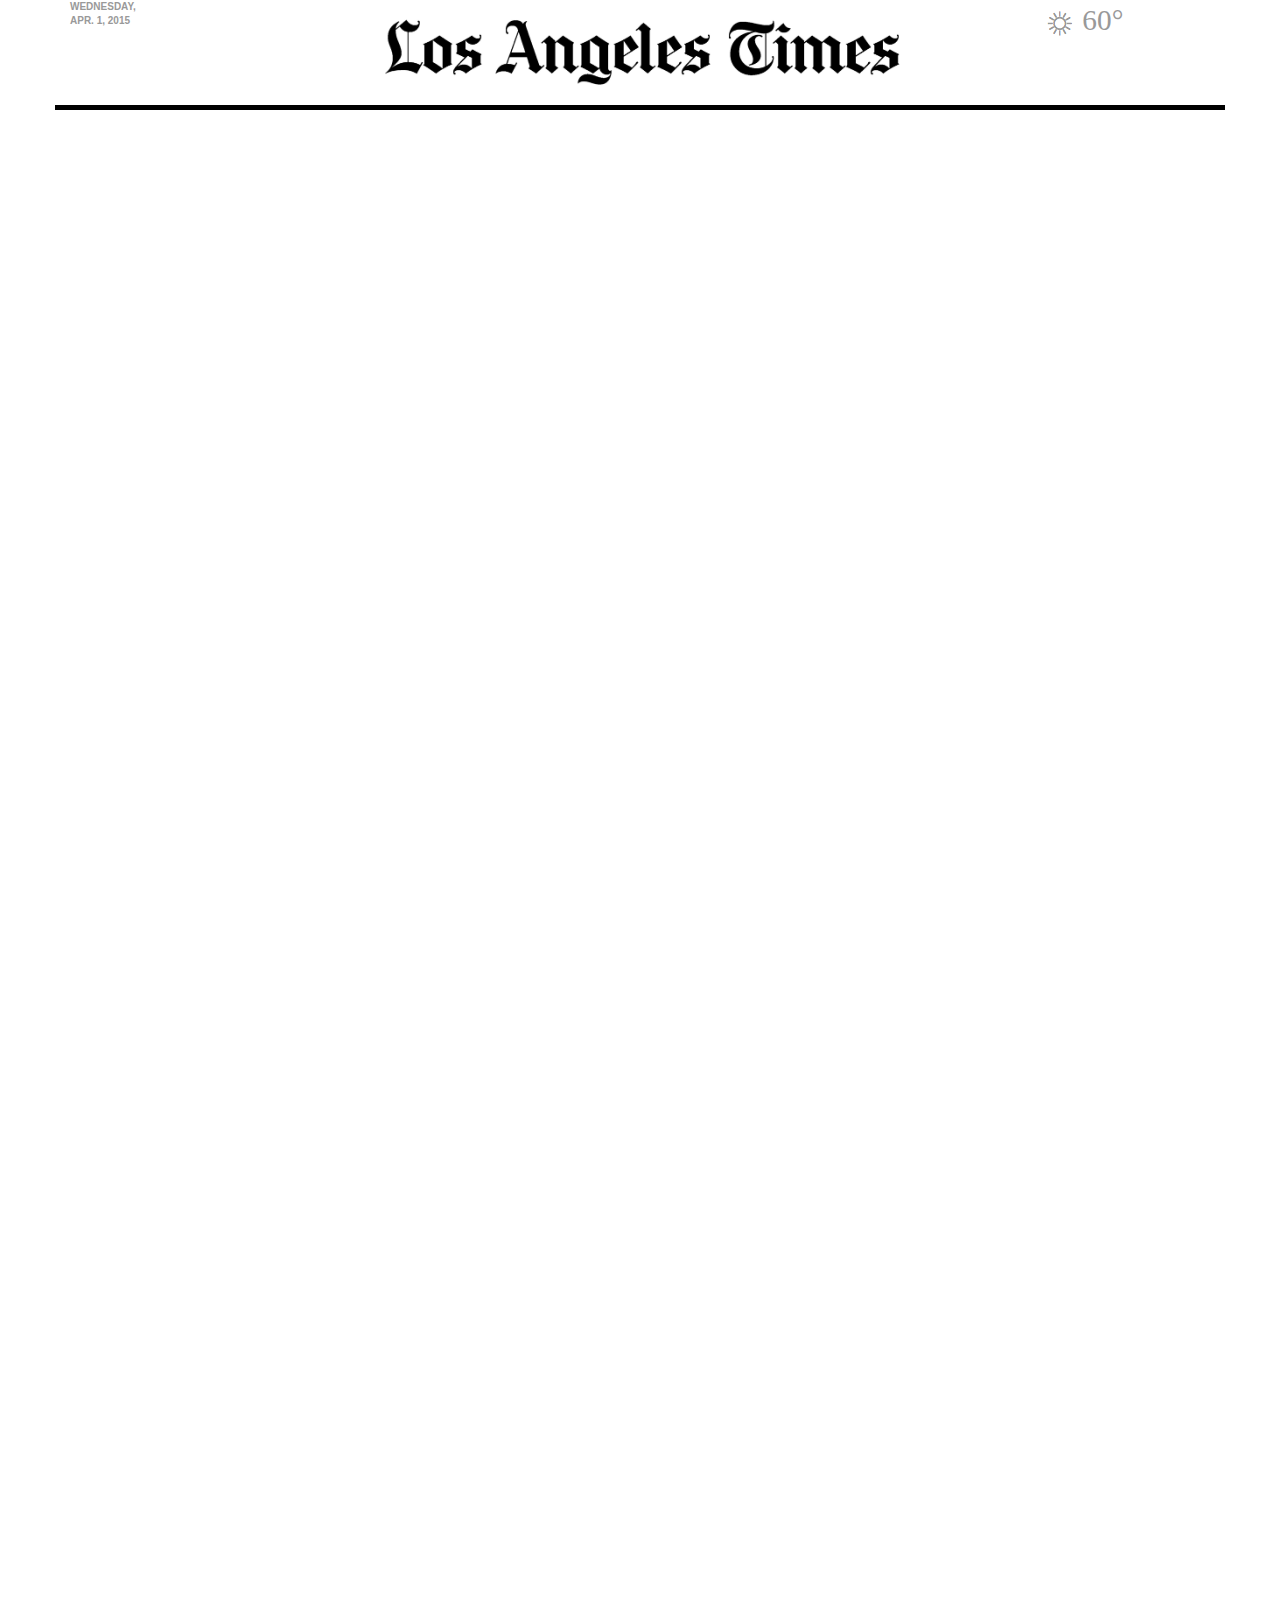
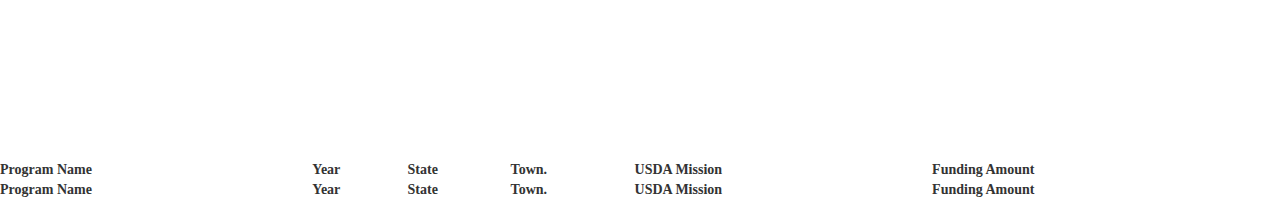
==== commit 840933c3: "done" ====
--- a/index.html
+++ b/index.html
@@ -5,14 +5,19 @@
     <script src="http://ajax.googleapis.com/ajax/libs/jquery/1.9.1/jquery.min.js" type="text/javascript"></script>
     <script src="js/dataTable.js"></script>
     <script src="http://code.highcharts.com/highcharts.js"></script>
-    <script src="http://code.highcharts.com/maps/modules/map.js"></script>
+    
     <script src="/js/chart.js"></script>
     <script src="/js/other.js"></script>
+    <script src="/js/other2.js"></script>
     <script src="/js/map.js"></script>
     <link href="/css/styles.css" rel="stylesheet" type="text/css" />
     
     <!--datatable stuff-->
     <link href="/css/dataTable.css" rel="stylesheet" type="text/css" />
+    
+    
+    
+
     
 
 <script src="http://code.highcharts.com/maps/modules/exporting.js"></script>
@@ -38,17 +43,25 @@
      
     </div>
     
-    <div class="col-md-12">
+    
+<div class="col-md-12">
     
     <div id="chart2"></div>
+    
+</div>
+    
+
+<div class="col-md-6">
     <div id="chart"></div>
+</div>
+    
+<div class="col-md-6">
+    <div id="pie"></div>
+</div>
     
     
-    
-    
-    
-    <div id="map" style="height: 520px; min-width: 310px; width: 800px; margin: 0 auto; text-align:center; line-height: 520px">
-	Downloading map...
+<div class="col-md-12">
+    <div id="map" style="height: 500px; min-width: 310px; max-width: 600px; margin: 0 auto"></div>
 </div>
 
 
@@ -62,26 +75,26 @@
     </div> <!--closes charts-->
     
     
-    <table id="example" class="display" cellspacing="0" width="100%">
+    <table id="table" class="display" cellspacing="0" width="100%">
         <thead>
             <tr>
-                <th>Name</th>
-                <th>Position</th>
-                <th>Office</th>
-                <th>Extn.</th>
-                <th>Start date</th>
-                <th>Salary</th>
+                <th>Program Name</th>
+                <th>Year</th>
+                <th>State</th>
+                <th>Town.</th>
+                <th>USDA Mission</th>
+                <th>Funding Amount</th>
             </tr>
         </thead>
  
         <tfoot>
             <tr>
-                <th>Name</th>
-                <th>Position</th>
-                <th>Office</th>
-                <th>Extn.</th>
-                <th>Start date</th>
-                <th>Salary</th>
+                <th>Program Name</th>
+                <th>Year</th>
+                <th>State</th>
+                <th>Town.</th>
+                <th>USDA Mission</th>
+                <th>Funding Amount</th>
             </tr>
         </tfoot>
     </table>
--- a/css/styles.css
+++ b/css/styles.css
@@ -50,3 +50,14 @@
     height:50em
 }
 
+#chart{
+    margin-top: 50px;
+    height:25em
+}
+
+#pie{
+    margin-top: 50px;
+
+}
+
+
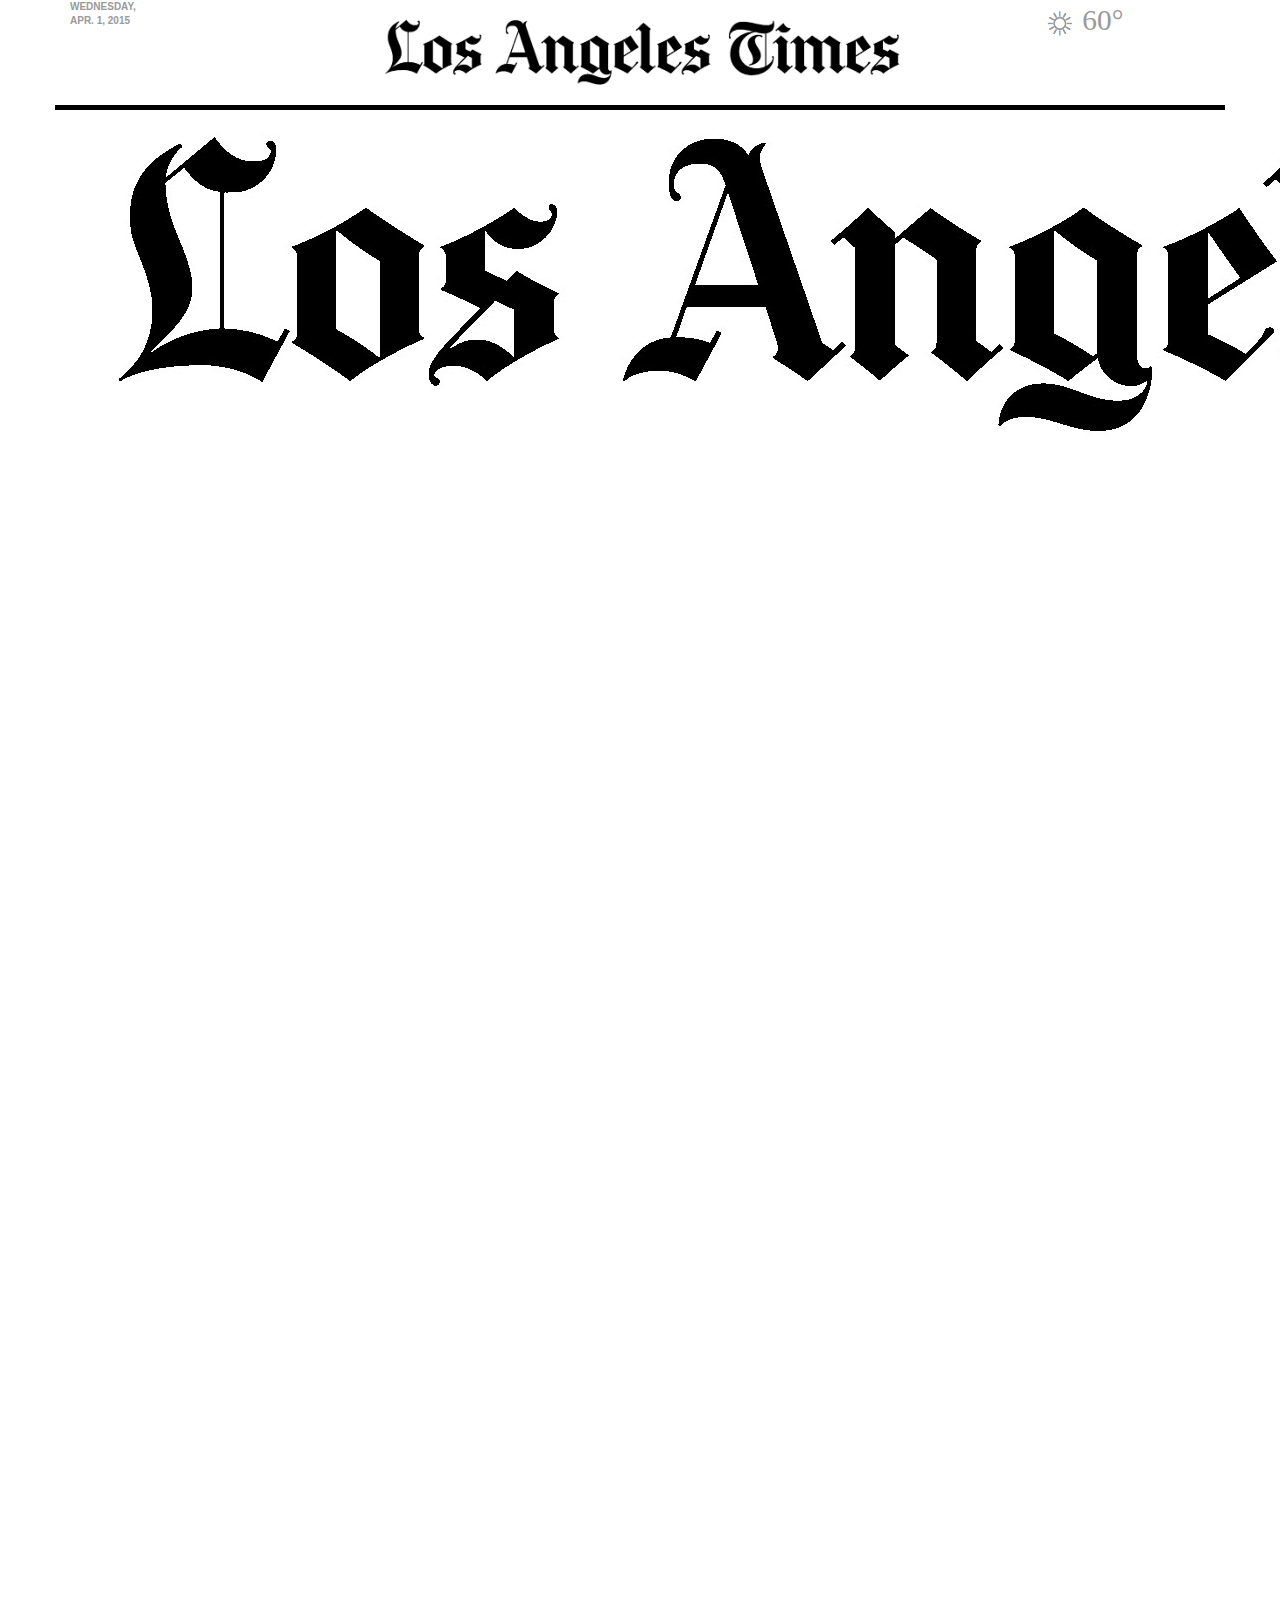
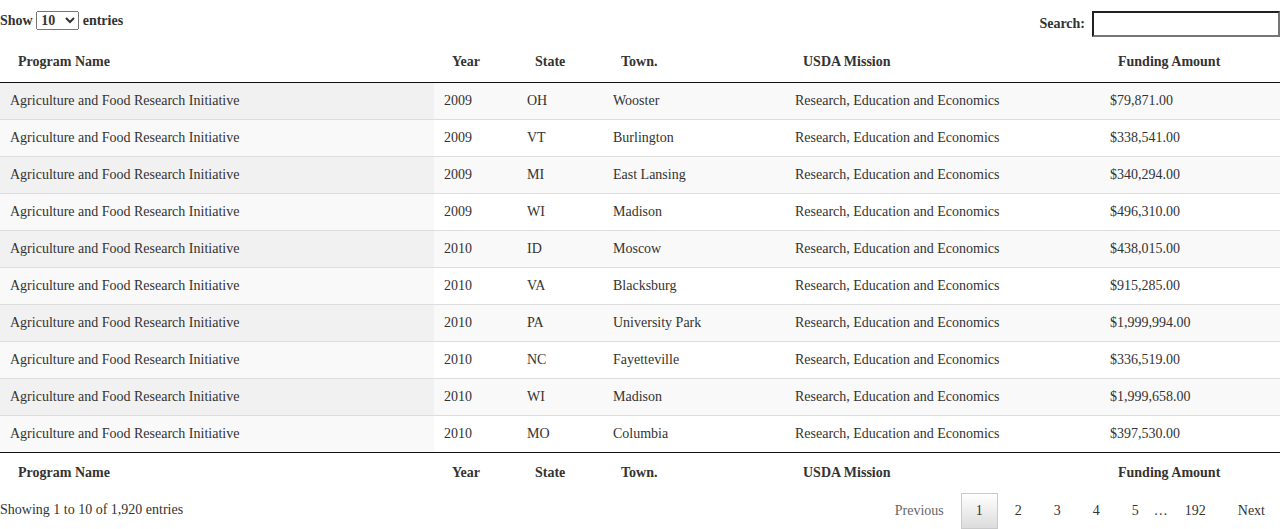
==== commit f4cac41b: "more" ====
--- a/index.html
+++ b/index.html
@@ -1,19 +1,19 @@
 <!DOCTYPE html PUBLIC "-//W3C//DTD XHTML 1.0 Transitional//EN" "http://www.w3.org/TR/xhtml1/DTD/xhtml1-transitional.dtd">
 <html xmlns="http://www.w3.org/1999/xhtml">
 <head>
-    <link href="/css/bootstrap.min.css" rel="stylesheet">
+    <link href="css/bootstrap.min.css" rel="stylesheet">
     <script src="http://ajax.googleapis.com/ajax/libs/jquery/1.9.1/jquery.min.js" type="text/javascript"></script>
     <script src="js/dataTable.js"></script>
     <script src="http://code.highcharts.com/highcharts.js"></script>
     
-    <script src="/js/chart.js"></script>
-    <script src="/js/other.js"></script>
-    <script src="/js/other2.js"></script>
-    <script src="/js/map.js"></script>
-    <link href="/css/styles.css" rel="stylesheet" type="text/css" />
+    <script src="js/chart.js"></script>
+    <script src="js/other.js"></script>
+    <script src="js/other2.js"></script>
+    <script src="js/map.js"></script>
+    <link href="css/styles.css" rel="stylesheet" type="text/css" />
     
     <!--datatable stuff-->
-    <link href="/css/dataTable.css" rel="stylesheet" type="text/css" />
+    <link href="css/dataTable.css" rel="stylesheet" type="text/css" />
     
     
     
@@ -27,21 +27,33 @@
 </head>
 <body>
     <div class="container">
-    <div class="row nav">
+    <div class="row nav hidden-xs">
         <div class="col-md-2 date">
             Wednesday,<br>Apr. 1, 2015
      </div>
      
      <div class="col-md-8 title">
-        <center><img src="/images/latimes.png"></center>
+        <center><img src="images/latimes.png"></center>
      </div>
     
      <div class="col-md-2 weather">
-        <img src="/images/sun.png">
+        <img src="images/sun.png">
         60&deg;
      </div>
+    </div>
+     
+     
+     
+
+     
+     <div class="col-xs-12">
+        <center><img src="images/latimes.png"></center>
+     </div>
+     
      
     </div>
+    
+    
     
     
 <div class="col-md-12">
@@ -60,9 +72,6 @@
 </div>
     
     
-<div class="col-md-12">
-    <div id="map" style="height: 500px; min-width: 310px; max-width: 600px; margin: 0 auto"></div>
-</div>
 
 
 
